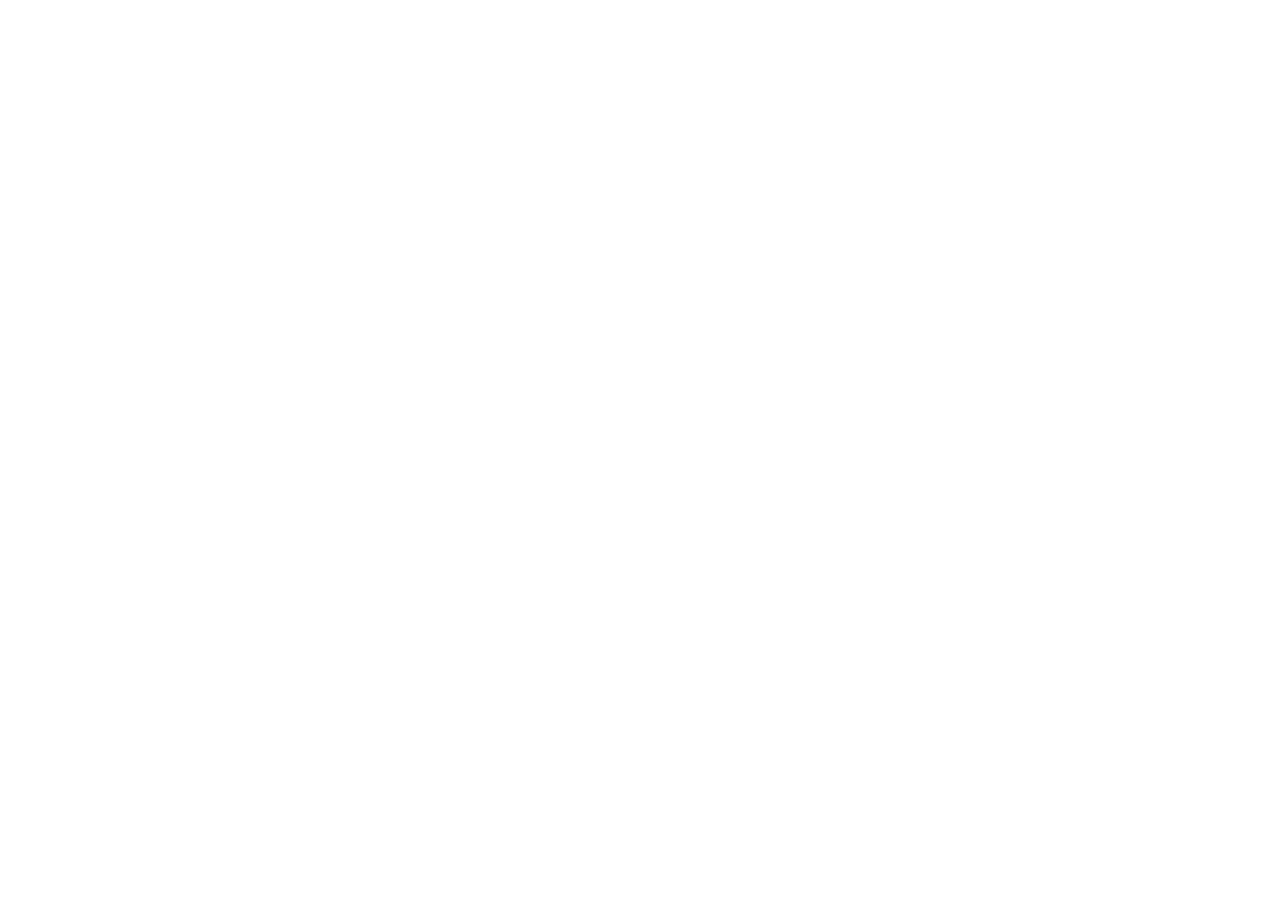
==== day-one/index.html @ 4c24204a "day one topics created" ====
<!DOCTYPE html>
<html lang="en">
<head>
    <meta charset="UTF-8">
    <meta name="viewport" content="width=device-width, initial-scale=1.0">
    <title>Document</title>
</head>
<body>
    
</body>
</html>
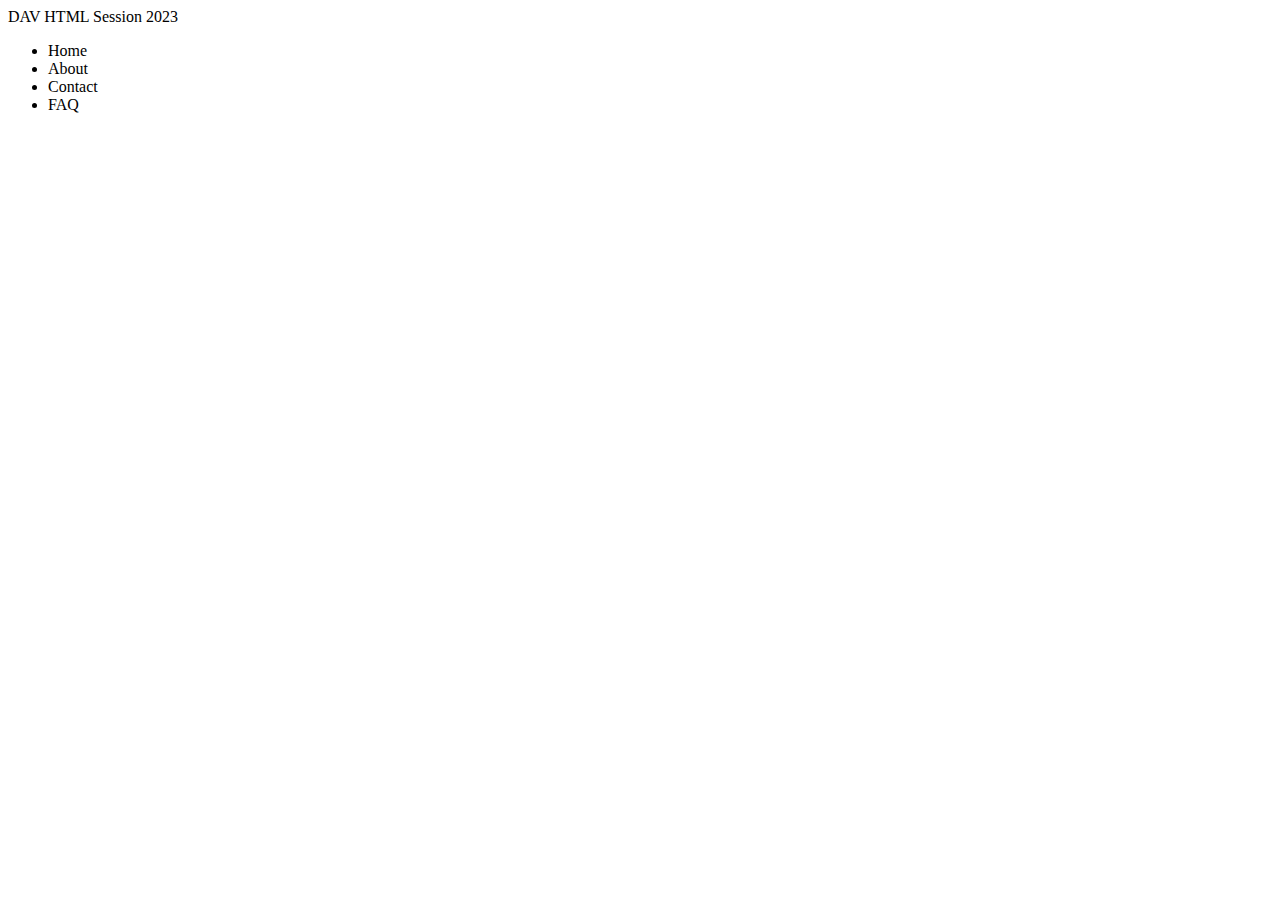
==== commit 6778536f: "css linked and google fonts imported" ====
--- a/day-one/index.html
+++ b/day-one/index.html
@@ -3,9 +3,20 @@
 <head>
     <meta charset="UTF-8">
     <meta name="viewport" content="width=device-width, initial-scale=1.0">
-    <title>Document</title>
+    <title>Day One- Simple Navigation</title>
+    <link rel="stylesheet" href="css/style.css">
 </head>
 <body>
-    
+    <header>
+        DAV HTML Session 2023
+    </header>
+    <nav>
+        <ul>
+            <li>Home</li>
+            <li>About</li>
+            <li>Contact</li>
+            <li>FAQ</li>
+        </ul>
+    </nav>
 </body>
 </html>--- a/day-one/css/style.css
+++ b/day-one/css/style.css
@@ -0,0 +1,2 @@
+/* google fonts */
+@import url('https://fonts.googleapis.com/css2?family=Montserrat:ital,wght@0,100;0,400;0,500;0,600;0,700;0,800;0,900;1,300;1,400;1,500;1,600;1,700&family=Playfair+Display&family=Poppins&family=Roboto+Slab&family=Roboto:wght@400;500&display=swap');
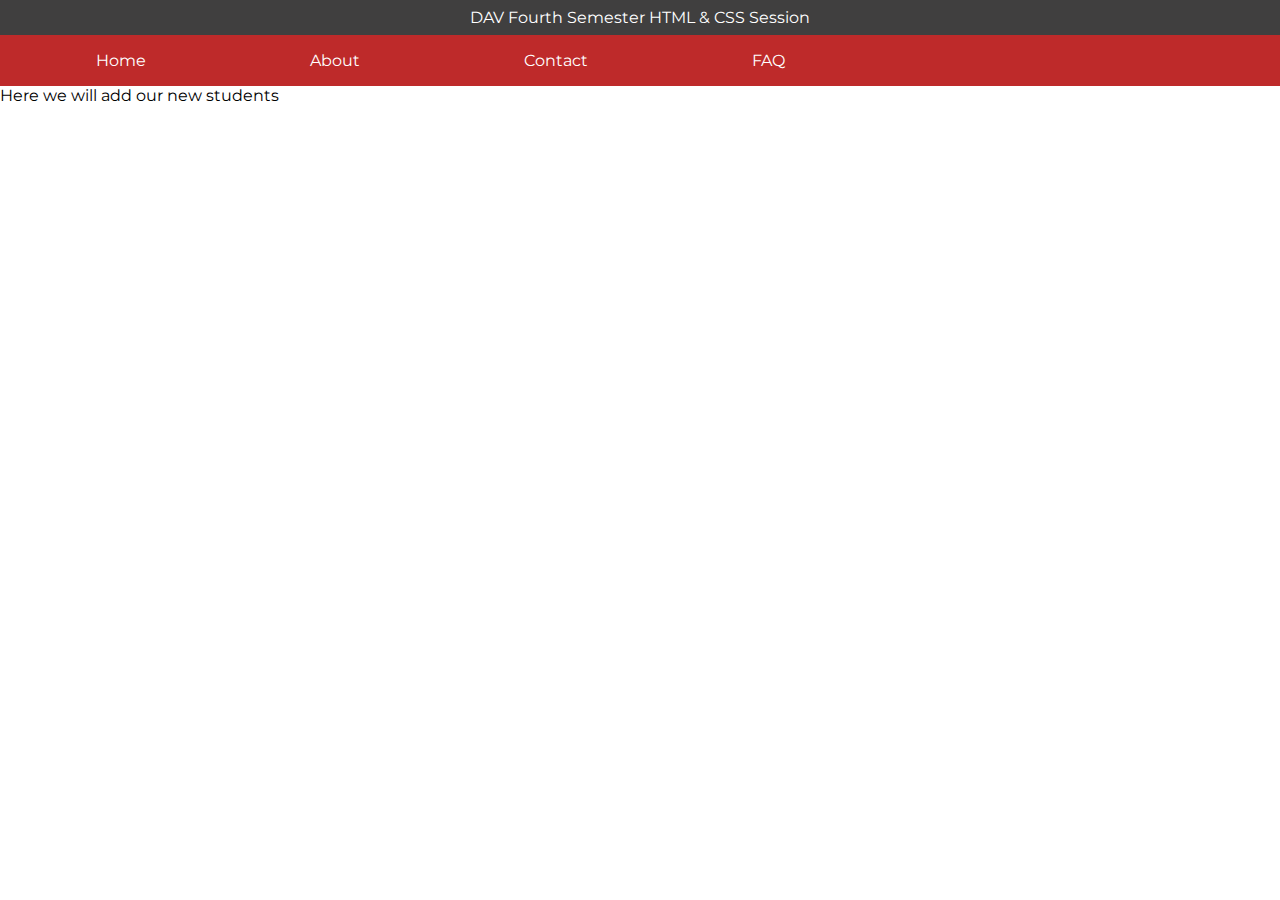
==== commit e7a92b17: "changes applied in index.html" ====
--- a/day-one/index.html
+++ b/day-one/index.html
@@ -8,7 +8,7 @@
 </head>
 <body>
     <header>
-        DAV HTML Session 2023
+        DAV Fourth Semester HTML & CSS Session
     </header>
     <nav>
         <ul>
@@ -18,5 +18,8 @@
             <li>FAQ</li>
         </ul>
     </nav>
+    <section>
+        Here we will add our new students
+    </section>
 </body>
 </html>--- a/day-one/css/style.css
+++ b/day-one/css/style.css
@@ -1,2 +1,37 @@
 /* google fonts */
 @import url('https://fonts.googleapis.com/css2?family=Montserrat:ital,wght@0,100;0,400;0,500;0,600;0,700;0,800;0,900;1,300;1,400;1,500;1,600;1,700&family=Playfair+Display&family=Poppins&family=Roboto+Slab&family=Roboto:wght@400;500&display=swap');
+
+/* body */
+
+* {
+    box-sizing: border-box;
+    margin: 0;
+    padding: 0;
+    font-family: 'Montserrat';
+}
+
+/* header */
+header {
+    background-color: rgb(64, 63, 63);
+    color: #fff;
+    text-align: center;
+    padding: 0.5rem;
+}
+
+/* navigation */
+nav {
+    background-color: rgb(190, 42, 42);
+    color: #fff;
+    padding: 1rem;
+}
+
+nav ul li {
+    display: inline;
+    padding: 5rem;
+    margin-top: 5px;
+}
+
+nav ul li:hover {
+    font-weight: 700;
+    cursor: pointer;
+}